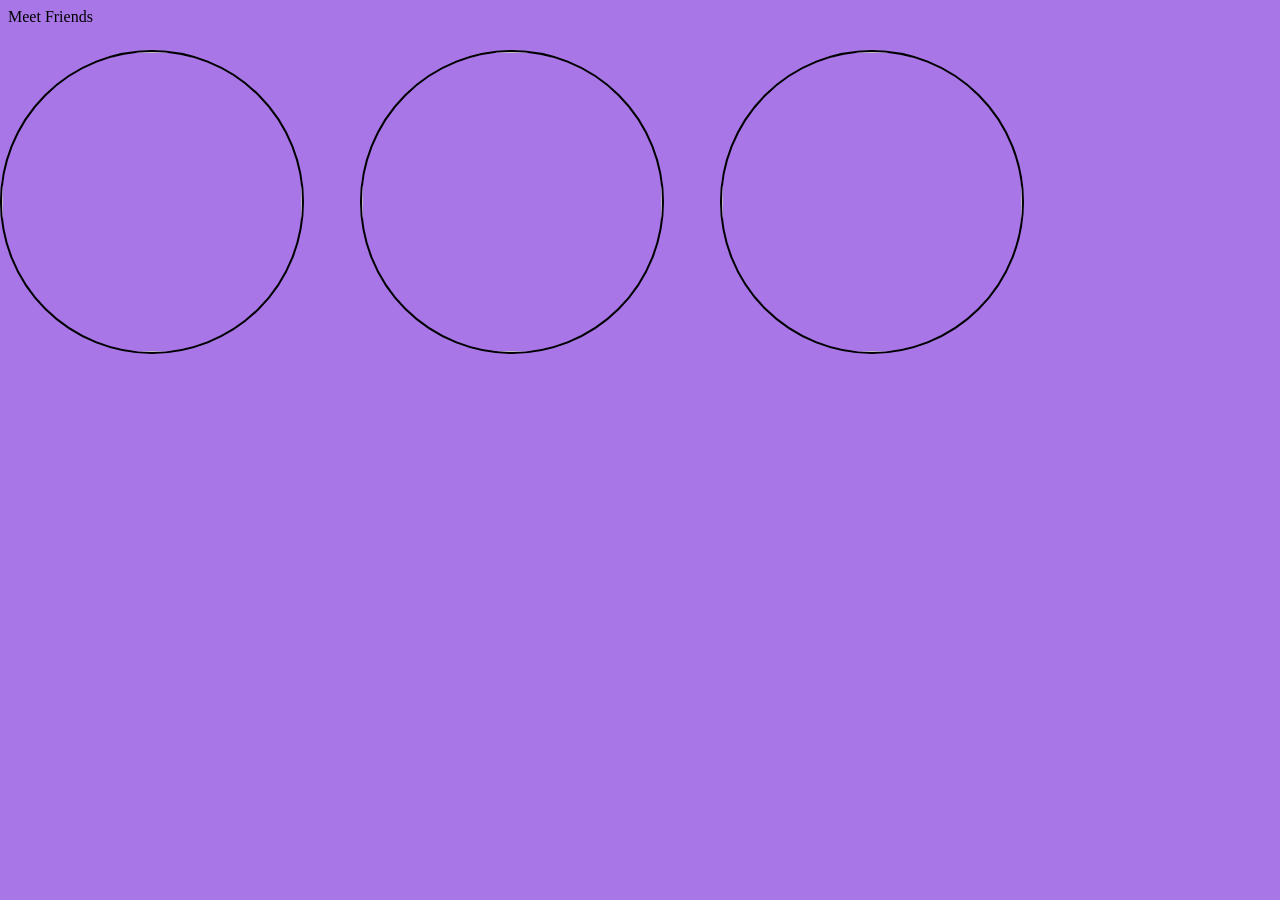
==== index.html @ 3b2a9c12 "Add files via upload" ====
<!DOCTYPE html>
<html> 
    <head>
        <link rel="stylesheet" type="text/css" href="./estilos.css"/>
    </head>
<body>
    Meet Friends
    <img class="fotomonica" src="../Mi-proyecto/FotoMonica.jpg">
    <img class="fotorachel" src="../Mi-proyecto/FotoRachel.jpg"> 
    <img class="fotophoebe" src="../Mi-proyecto/FotoPhoebe.jpg">
    </body>
</html>
---- estilos.css ----
*{
    background-color: 	#a876e6
}

.fotomonica{
    height: 300px;
    width: 300px;
    border-style: solid;
    border-width: 2px;
    border-color: black;
    position: absolute;
    top: 50px;
    left: 0px;
    border-radius: 50%;
    width: 300px;
    height: 300px;
    objetc-fit: cover;
    border-radius: 50%;
}

.fotorachel{
    height: 300px;
    width: 300px;
    border-style: solid;
    border-width: 2px;
    border-color: black;
    position: absolute;
    top: 50px;
    left: 360px;
    border-radius: 50%;
    width: 300px;
    height: 300px;
    objetc-fit: cover;
    border-radius: 50%;
}

.fotophoebe{
    height: 300px;
    width: 300px;
    border-style: solid;
    border-width: 2px;
    border-color: black;
    position: absolute;
    top: 50px;
    left: 720px;
    border-radius: 50%;
    width: 300px;
    height: 300px;
    objetc-fit: cover;
    border-radius: 50%;
}
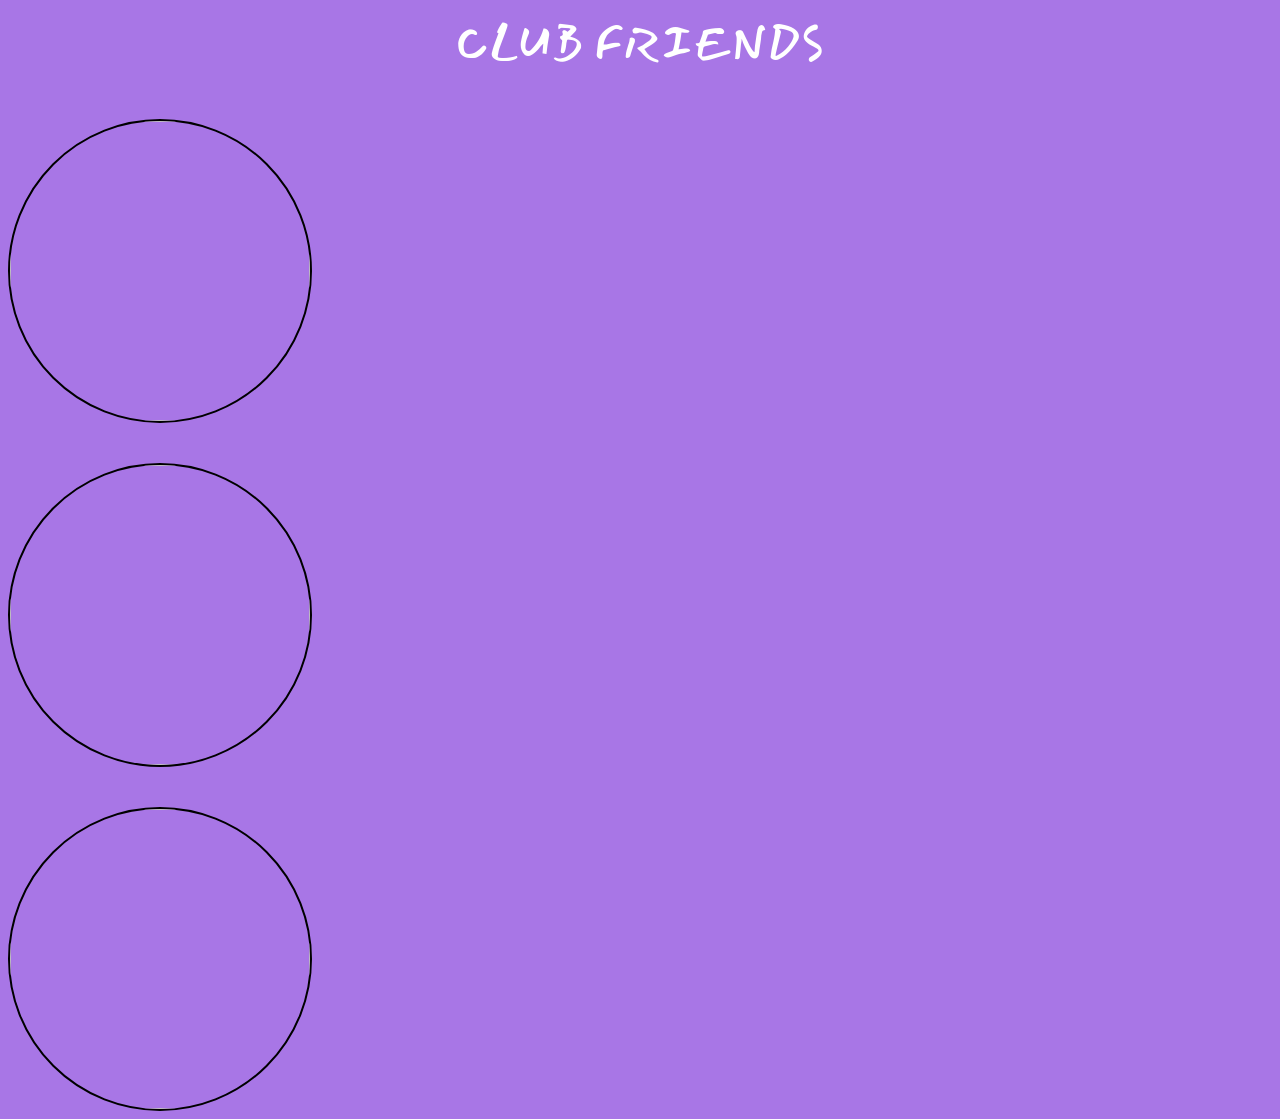
==== commit 9d1cda67: "Add files via upload" ====
--- a/index.html
+++ b/index.html
@@ -4,9 +4,11 @@
         <link rel="stylesheet" type="text/css" href="./estilos.css"/>
     </head>
 <body>
-    Meet Friends
+    CLUB FRIENDS
+    <section class="seccion1"> 
     <img class="fotomonica" src="../Mi-proyecto/FotoMonica.jpg">
     <img class="fotorachel" src="../Mi-proyecto/FotoRachel.jpg"> 
     <img class="fotophoebe" src="../Mi-proyecto/FotoPhoebe.jpg">
+    </section>
     </body>
 </html>
--- a/estilos.css
+++ b/estilos.css
@@ -1,51 +1,68 @@
+@import url('https://fonts.googleapis.com/css2?family=Cedarville+Cursive&family=Cherry+Cream+Soda&family=Mansalva&display=swap');
+
 *{
-    background-color: 	#a876e6
+    background-color: 	#a876e6;
+    text-align: center;
+    font-size: 45px;
+    font-family: "Mansalva", sans-serif;
+    color: #FFFFFF;
+}
+
+.seccion1{
+    display: flex;
+    flex-direction: column;
+    align-items: flex-start;
+    justify-content: space-around;
+    flex-wrap: wrap;
 }
 
 .fotomonica{
     height: 300px;
     width: 300px;
+    margin-top: 40px;
     border-style: solid;
     border-width: 2px;
     border-color: black;
-    position: absolute;
-    top: 50px;
+    position: static;
+    top: 0px;
     left: 0px;
     border-radius: 50%;
     width: 300px;
     height: 300px;
-    objetc-fit: cover;
+    object-fit: cover;
     border-radius: 50%;
 }
 
 .fotorachel{
     height: 300px;
     width: 300px;
+    margin-top: 40px;
     border-style: solid;
     border-width: 2px;
     border-color: black;
-    position: absolute;
-    top: 50px;
+    position: static;
+    top: 70px;
     left: 360px;
     border-radius: 50%;
     width: 300px;
     height: 300px;
-    objetc-fit: cover;
+    object-fit: cover;
     border-radius: 50%;
 }
 
 .fotophoebe{
     height: 300px;
     width: 300px;
+    margin-top: 40px;
     border-style: solid;
     border-width: 2px;
     border-color: black;
-    position: absolute;
-    top: 50px;
+    position: static;
+    top: 70px;
     left: 720px;
     border-radius: 50%;
     width: 300px;
     height: 300px;
-    objetc-fit: cover;
+    object-fit: cover;
     border-radius: 50%;
 }
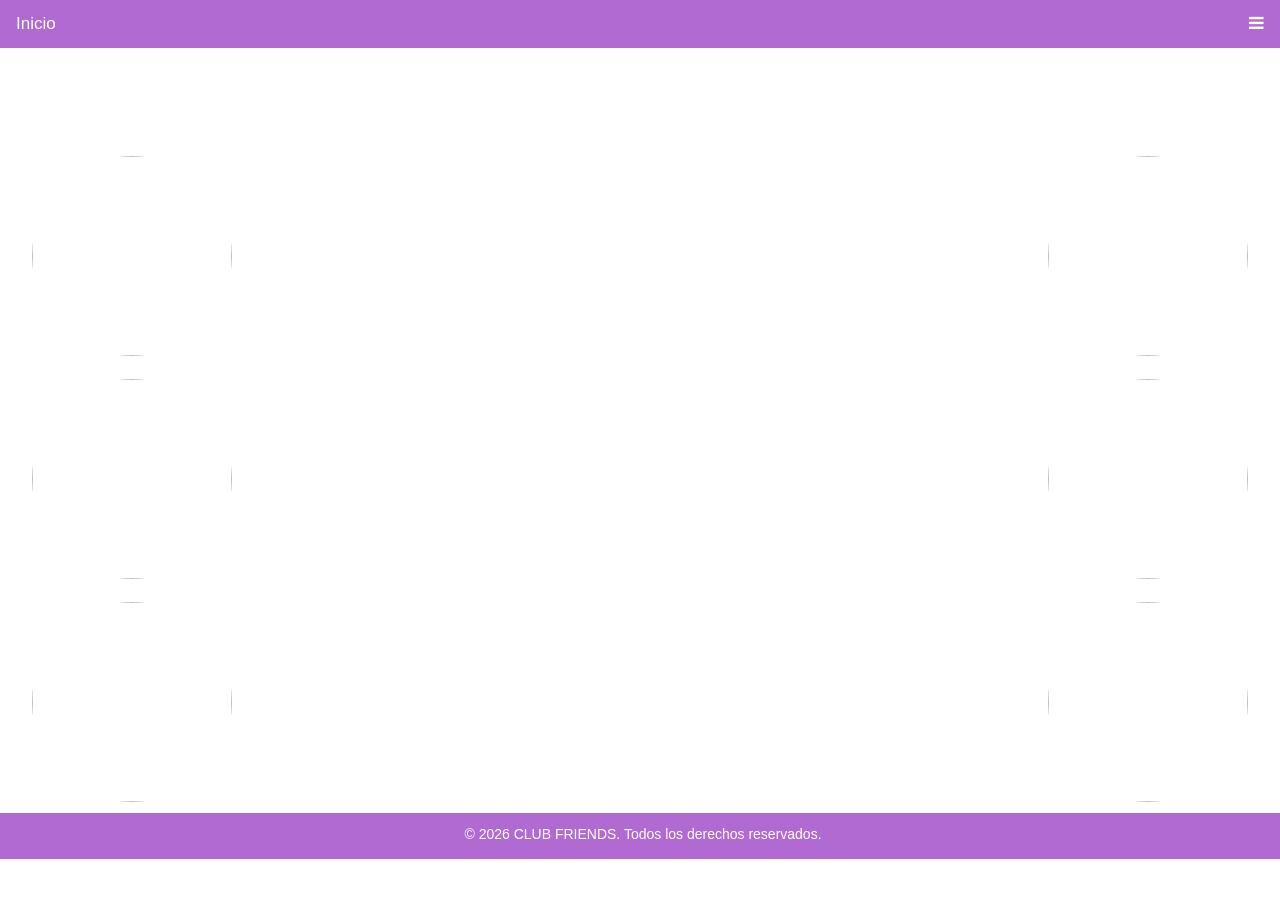
==== commit b049b60f: "Add files via upload" ====
--- a/index.html
+++ b/index.html
@@ -1,14 +1,144 @@
 <!DOCTYPE html>
 <html> 
-    <head>
-        <link rel="stylesheet" type="text/css" href="./estilos.css"/>
-    </head>
+<head>
+    <link rel="stylesheet" type="text/css" href="./estilos.css"/>
+    <link rel="stylesheet" type="text/javascript" href="./javascript.js"/>
+    <title>CLUB FRIENDS</title>
+    <link rel="preconnect" href="https://fonts.googleapis.com">
+    <link rel="preconnect" href="https://fonts.gstatic.com" crossorigin>
+    <link href="https://fonts.googleapis.com/css2?family=Cedarville+Cursive&family=Cherry+Cream+Soda&family=Mansalva&family=Montserrat:ital,wght@0,100..900;1,100..900&family=Open+Sans:ital,wght@0,300..800;1,300..800&family=Rubik:ital,wght@0,300..900;1,300..900&family=Tuffy:ital,wght@0,400;0,700;1,400;1,700&display=swap" rel="stylesheet">
+    <!-- Load an icon library to show a hamburger menu (bars) on small screens -->
+<link rel="stylesheet" href="https://cdnjs.cloudflare.com/ajax/libs/font-awesome/4.7.0/css/font-awesome.min.css">
 <body>
-    CLUB FRIENDS
+
+<script type= "text/javascript">
+function myFunction() {
+  var x = document.getElementById("myLinks");
+  if (x.style.display === "block") {
+    x.style.display = "none";
+  } else {
+    x.style.display = "block";
+  }
+}
+</script>
+
+<header>
+        <div class="topnav">
+        <a href="index.html" class="active">Inicio</a>
+        <div id="myLinks">
+            <a href="./secciones/monica.html">
+            <svg version="1.1" id="_x32_" xmlns="http://www.w3.org/2000/svg" xmlns:xlink="http://www.w3.org/1999/xlink" width="18px" height="18px" viewBox="0 0 512 512" xml:space="preserve" fill="#000000"><g id="SVGRepo_bgCarrier" stroke-width="0"></g><g id="SVGRepo_tracerCarrier" stroke-linecap="round" stroke-linejoin="round"></g><g id="SVGRepo_iconCarrier"> <style type="text/css">  .st0{fill:#ffffff;}  </style> <g> <rect x="119.25" y="409.422" class="st0" width="273.5" height="50.047"></rect> <path class="st0" d="M403.594,99.234c-8.313,0-16.375,0.953-24.141,2.734c8.891,13.297,15.703,28.109,19.938,43.969h-17.328 C365.641,91.875,315.422,52.531,256,52.531s-109.641,39.344-126.063,93.406h-17.328c4.234-15.859,11.047-30.672,19.938-43.969 c-7.766-1.781-15.828-2.734-24.141-2.734C48.531,99.234,0,147.766,0,207.625C0,267.5,48.531,316.047,108.406,316.047 c3.656,0,7.266-0.188,10.844-0.547v73.922h273.5V315.5c3.578,0.359,7.188,0.547,10.844,0.547 C463.469,316.047,512,267.5,512,207.625C512,147.766,463.469,99.234,403.594,99.234z M213.469,362.734h-16.672v-90.063h16.672 V362.734z M315.203,362.734h-16.672v-90.063h16.672V362.734z"></path> </g> </g></svg>
+            El recetario de Monica
+            </a>
+            <a href="./secciones/rachel.html">
+            <svg width="18px" height="18px" viewBox="0 0 24 24" fill="none" xmlns="http://www.w3.org/2000/svg"><g id="SVGRepo_bgCarrier" stroke-width="0"></g><g id="SVGRepo_tracerCarrier" stroke-linecap="round" stroke-linejoin="round"></g><g id="SVGRepo_iconCarrier"> <path d="M9.53589 6.90909C9.53589 5.85473 10.4868 5 11.6599 5C12.8329 5 13.7839 5.85473 13.7839 6.90909C13.7839 7.40532 13.6046 7.85733 13.2925 8.19682C12.6948 8.84706 11.8015 9.50197 11.8015 10.3455V10.6299M11.8015 10.6299C12.533 10.6214 13.2674 10.8246 13.8845 11.2406L21.317 16.2509C22.6234 17.1315 21.9305 19 20.2975 19H3.70254C2.08721 19 1.38322 17.1648 2.65531 16.27L9.751 11.2787C10.3534 10.855 11.076 10.6383 11.8015 10.6299Z" stroke="#ffffff" stroke-width="1.5" stroke-linecap="round"></path> </g></svg>
+            El armario de Rachel
+            </a>
+            <a href="./secciones/phoebe.html">
+                <svg fill="#ffffff" width="18px" height="18px" viewBox="0 0 50 50" version="1.2" baseProfile="tiny" xmlns="http://www.w3.org/2000/svg" overflow="inherit"><g id="SVGRepo_bgCarrier" stroke-width="0"></g><g id="SVGRepo_tracerCarrier" stroke-linecap="round" stroke-linejoin="round"></g><g id="SVGRepo_iconCarrier"><path d="M47.231 41h-16.231v4h16.397c1.348 0 1.603-1.175 1.603-1.175v-.97s-.012-1.855-1.769-1.855zm-2.245-.79c2.214 0 4.014-1.802 4.014-4.022 0-2.227-1.8-4.023-4.014-4.023-2.211 0-4.006 1.797-4.006 4.023 0 2.219 1.795 4.022 4.006 4.022zm-8.454-.21c2.106 0 3.8-1.484 3.8-3.587-.001-2.099-1.701-3.2-3.791-3.216l-5.541.702v6.101h5.532zm-18.009-26.067c2.459 0 4.448-2 4.448-4.467 0-2.467-1.989-4.466-4.448-4.466-2.457 0-4.449 1.999-4.449 4.466s1.992 4.467 4.449 4.467zm-4.542 14.456l-.04-.058-2.016-4.694-.003 9.363h6.025l1.316-1.4-3.569-1.374c-.846-.318-1.447-1.038-1.713-1.837zm1.277-.421c.195.438.556.793 1.01.956l6.877 2.549c.88.389 1.908-.015 2.294-.898.386-.889-.015-1.924-.896-2.311l-6.345-2.396-1.96-4.701 1.278-.476 1.661 4.028 4.823 1.788v-4.922l2.56 1.523 1.276 6.428c.313.918 1.304 1.401 2.218 1.084.905-.314 1.386-1.315 1.075-2.229l-1.43-6.191c-.094-.347-.293-.65-.562-.877-.733-.812-4.44-4.957-4.704-5.234-.387-.388-1.272-1.089-2.944-1.089h-6c-3.41 0-4.066 3.48-3.369 5.25l3.138 7.718zm14.742 6.032h-27.033c-.984 0-1.967.555-1.967 1.776v9.224h29v-11z"></path></g></svg>
+                El SPA de Phoebe
+            </a>
+            <a href="./secciones/chandler.html">
+            <svg height="18px" width="18px" version="1.1" id="_x32_" xmlns="http://www.w3.org/2000/svg" xmlns:xlink="http://www.w3.org/1999/xlink" viewBox="0 0 512 512" xml:space="preserve" fill="#000000"><g id="SVGRepo_bgCarrier" stroke-width="0"></g><g id="SVGRepo_tracerCarrier" stroke-linecap="round" stroke-linejoin="round"></g><g id="SVGRepo_iconCarrier"> <style type="text/css"> .st0{fill:#FFFFFF;} </style> <g> <path class="st0" d="M316.017,97.807h58.533V71.132c0-32.067-21.222-59.158-50.38-68.032v35.427 c0,7.363-5.974,13.337-13.337,13.337s-13.337-5.974-13.337-13.337V0h-28.168v38.527c0,7.363-5.974,13.337-13.337,13.337 s-13.337-5.974-13.337-13.337V0h-28.151v38.527c0,7.363-5.974,13.337-13.337,13.337c-7.363,0-13.337-5.974-13.337-13.337V3.1 c-29.158,8.875-50.379,35.965-50.379,68.032v26.675h58.533c7.363,0,13.337,5.965,13.337,13.337c0,7.363-5.974,13.337-13.337,13.337 h-58.533v27.169h58.533c7.363,0,13.337,5.974,13.337,13.337c0,7.364-5.974,13.338-13.337,13.338h-58.533v27.17h58.533 c7.363,0,13.337,5.965,13.337,13.337c0,7.363-5.974,13.337-13.337,13.337h-58.533v27.17h58.533c7.363,0,13.337,5.973,13.337,13.337 c0,7.363-5.974,13.337-13.337,13.337h-58.533v22.229c0,39.282,31.849,71.132,71.132,71.132h5.687 c-1.658,4.654-2.726,9.586-2.726,14.814c0.009,16.411,8.996,30.581,22.229,38.292V512h44.458v-79.52 c13.233-7.711,22.22-21.881,22.229-38.292c0-5.228-1.068-10.16-2.726-14.814h5.687c39.283,0,71.132-31.85,71.132-71.132v-22.229 h-58.533c-7.363,0-13.337-5.974-13.337-13.337c0-7.364,5.974-13.337,13.337-13.337h58.533v-27.17h-58.533 c-7.363,0-13.337-5.974-13.337-13.337c0-7.372,5.974-13.337,13.337-13.337h58.533v-27.17h-58.533 c-7.363,0-13.337-5.974-13.337-13.338c0-7.363,5.974-13.337,13.337-13.337h58.533v-27.169h-58.533 c-7.363,0-13.337-5.974-13.337-13.337C302.68,103.772,308.655,97.807,316.017,97.807z M256,411.97 c-9.83-0.018-17.766-7.953-17.783-17.783c0.009-6.2,3.178-11.636,7.971-14.814h19.624c4.793,3.178,7.962,8.613,7.971,14.814 C273.765,404.017,265.829,411.953,256,411.97z"></path> </g> </g></svg>
+                Los chistes de Chandler
+            </a>
+            <a href="./secciones/ross.html">
+            <svg version="1.1" id="_x32_" xmlns="http://www.w3.org/2000/svg" xmlns:xlink="http://www.w3.org/1999/xlink" width="18px" height="18px" viewBox="0 0 512 512" xml:space="preserve" fill="#000000"><g id="SVGRepo_bgCarrier" stroke-width="0"></g><g id="SVGRepo_tracerCarrier" stroke-linecap="round" stroke-linejoin="round"></g><g id="SVGRepo_iconCarrier"> <style type="text/css">  .st0{fill:#FFFFFF;}  </style> <g> <path class="st0" d="M489.86,269.259L291.814,5.181c-3.828-5.078-10.766-6.656-16.391-3.688L45.798,122.431l213.813,285.063 l225.921-119.016c3.359-1.766,5.781-4.906,6.594-8.609C492.97,276.166,492.142,272.291,489.86,269.259z"></path> <polygon class="st0" points="481.767,313.228 257.908,430.587 261.298,437.071 485.157,319.697 "></polygon> <polygon class="st0" points="254.908,469.806 486.048,348.603 482.657,342.119 251.501,463.337 "></polygon> <path class="st0" d="M486.173,364.541L239.205,493.962c-7.5,1.906-5.781-3.953-5.797-13.125 c0.703-24.656,6.719-46.203,13.406-53.25L33.017,142.525c-9.547,11.453-17.766,47.094-10.969,85.891l211.141,281.515 c1.531,2.031,4.328,2.656,6.563,1.469l247.875-131.312c2.203-1.172,3.719-3.328,4.078-5.797c0.328-2.469-0.516-4.953-2.328-6.688 L486.173,364.541z"></path> </g> </g></svg>
+                La biblioteca de Ross
+            </a>
+            <a href="./secciones/joey.html">
+            <svg version="1.1" id="_x32_" xmlns="http://www.w3.org/2000/svg" xmlns:xlink="http://www.w3.org/1999/xlink" width="18px" height="18px" viewBox="0 0 512 512" xml:space="preserve" fill="#000000"><g id="SVGRepo_bgCarrier" stroke-width="0"></g><g id="SVGRepo_tracerCarrier" stroke-linecap="round" stroke-linejoin="round"></g><g id="SVGRepo_iconCarrier"> <style type="text/css">  .st0{fill:#FFFFFF;}  </style> <g> <path class="st0" d="M485.234,116.625H261.906l69.719-69.719c1.75-1.75,1.75-4.563,0-6.313l-17.422-17.438 c-1.734-1.75-4.563-1.75-6.297,0l-89.688,89.688l-89.656-89.688c-1.75-1.75-4.563-1.75-6.313,0l-17.438,17.438 c-1.75,1.75-1.75,4.563,0,6.313l69.75,69.719H26.766c-14.781,0-26.766,12-26.766,26.781v319.969 c0,14.781,11.984,26.781,26.766,26.781h458.469c14.781,0,26.766-12,26.766-26.781V143.406 C512,128.625,500.016,116.625,485.234,116.625z M383.594,421.188c0,8.531-6.906,15.438-15.422,15.438H66.844 c-8.531,0-15.438-6.906-15.438-15.438V191.875c0-8.531,6.906-15.438,15.438-15.438h301.328c8.516,0,15.422,6.906,15.422,15.438 V421.188z M473.188,333.813h-45.125v-45.125h45.125V333.813z M449.047,234.156c-13.906,0-25.172-11.281-25.172-25.188 s11.266-25.188,25.172-25.188s25.172,11.281,25.172,25.188S462.953,234.156,449.047,234.156z"></path> </g> </g></svg>
+                La TV de Joey
+            </a>
+        </div>
+        <a href="javascript:void(0);" class="icon" onclick="myFunction()">
+            <i class="fa fa-bars"></i>
+        </a>
+    </div>
+    </header>
+
+    <main>
+    <h1>CLUB FRIENDS</h1>
     <section class="seccion1"> 
-    <img class="fotomonica" src="../Mi-proyecto/FotoMonica.jpg">
-    <img class="fotorachel" src="../Mi-proyecto/FotoRachel.jpg"> 
-    <img class="fotophoebe" src="../Mi-proyecto/FotoPhoebe.jpg">
+    <a href="./secciones/monica.html">    
+    <img class="fotomonica" src="./imgs/FotoMonica.jpg" >
+    </a>
+    <a href="./secciones/chandler.html">
+    <img class="fotochandler" src="./imgs/FotoChandler.jpg">
+    </a>
     </section>
-    </body>
+
+    <section class="seccion2">
+    <a href="./secciones/rachel.html">
+    <img class="fotorachel" src="./imgs/FotoRachel.jpg">
+    </a>
+    <a href="./secciones/ross.html">
+    <img class="fotoross" src="./imgs/FotoRoss.jpg">
+    </a>
+    </section>
+
+    <section class="seccion3"> 
+    <a href="./secciones/phoebe.html">
+    <img class="fotophoebe" src="./imgs/FotoPhoebe.jpg">
+    </a>
+    <a href="./secciones/joey.html">    
+    <img class="fotojoey" src="./imgs/FotoJoey.jpg">
+    </a>
+    </section>
+    </main>
+
+    <footer>
+        <p class="copyright">© 2026 CLUB FRIENDS. Todos los derechos reservados.</p>
+    </footer>
+</body>
+
+<!--}
+<body>
+<h2 id="nombre"> </h2>
+<p id="bio"> </p>
+<p id="ciudad"> </p>
+
+<script type= "text/javascript">
+
+var perfil = {
+nombre: "Sol",
+bio: "Soy Sol",
+ciudad: "La Plata"
+};
+
+var ubicacionNombre = document.getElementById("nombre");
+ubicacionNombre.style.color= "green";
+ubicacionNombre.style.fontWeight = "bold";
+document.getElementById("nombre").innerHTML = perfil.nombre;
+
+var ubicacionBio = document.getElementById("bio");
+ubicacionBio.style.color = "blue";
+document.getElementById("bio").innerHTML = perfil.bio;
+
+var ubicacionCiudad = document.getElementById("ciudad");
+ubicacionCiudad.style.color = "red";
+document.getElementById("ciudad").innerHTML = perfil.ciudad;
+
+</script>
+</body>
+ 
+
+<script type= "text/javascript">
+
+function buscarCancion (playlist,nombreCancion) {
+for (vueltas  = 0; vueltas < playlist.length;vueltas++){
+    if (playlist [vueltas] == nombreCancion){
+       console.log ("La canción está en la playlist");
+       return
+    }
+}
+    console.log ("La canción NO está en la playlist");
+}
+var canciones = ["Jangadero", "Bajo de la piel", "Ama de mi sol",  "Niño", "Gil"];
+buscarCancion (canciones, "Ama de mi sol");
+
+var perfiles = [{nombre: "Sol", apellido: "Soares"}, {nombre: "Juan", apellido: "Perez"}, {nombre: "Ana", apellido: "Gomez"}];
+
+</script>
+
 </html>
--- a/estilos.css
+++ b/estilos.css
@@ -1,68 +1,245 @@
-@import url('https://fonts.googleapis.com/css2?family=Cedarville+Cursive&family=Cherry+Cream+Soda&family=Mansalva&display=swap');
-
 *{
-    background-color: 	#a876e6;
+    font-family: Arial, Helvetica, sans-serif;
     text-align: center;
     font-size: 45px;
-    font-family: "Mansalva", sans-serif;
     color: #FFFFFF;
+}
+
+body{   
+background-image: url('./imgs/FotoFondo.jpg');
+margin: 0;
+}
+
+header {
+    background-color: #b26ad3;
+    position: sticky;
+    top: 0;
+}
+
+/* Style the navigation menu */
+.topnav {
+  overflow: clip;
+  background-color: #b26ad3;
+  position: sticky;
+  top: 0;
+}
+
+/* Hide the links inside the navigation menu (except for logo/home) */
+.topnav #myLinks {
+  display: none;
+}
+
+/* Style navigation menu links */
+.topnav a {
+  color: white;
+  padding: 14px 16px;
+  text-decoration: none;
+  font-size: 17px;
+  display: block;
+  text-align: left;
+}
+
+/* Style the hamburger menu */
+.topnav a.icon {
+  background: #b26ad3;
+  display: block;
+  position: absolute;
+  right: 0;
+  top: 0;
+}
+
+/* Add a grey background color on mouse-over */
+.topnav a:hover {
+  background-color: #ddd;
+  color: black;
+}
+
+/* Style the active link (or home/logo) */
+.active {
+  background-color: #b26ad3;
+  color: white;
+}
+
+.tuffy-bold {
+  font-family: "Tuffy", sans-serif;
+  font-weight: 400;
+  font-style: normal;
+}
+
+h1{
+    font-size: 75px;
+    font-family: "Tuffy bold", sans-serif;
+    color: #FFFFFF;
+    margin-top: 10px;
+    margin-bottom: 0px;
+    width: 100%;
 }
 
 .seccion1{
     display: flex;
-    flex-direction: column;
-    align-items: flex-start;
-    justify-content: space-around;
+    justify-content: space-between;
     flex-wrap: wrap;
+    margin-left: 30px;
+    margin-right: 30px;
+}
+
+.seccion2{
+    display: flex;
+    justify-content: space-between;
+    flex-wrap: wrap;
+    margin-left: 30px;
+    margin-right: 30px;
+}
+
+.seccion3{
+    display: flex;
+    align-items: center;
+    justify-content: space-between;
+    flex-wrap: wrap;
+    margin-left: 30px;
+    margin-right: 30px;
 }
 
 .fotomonica{
-    height: 300px;
-    width: 300px;
-    margin-top: 40px;
-    border-style: solid;
-    border-width: 2px;
-    border-color: black;
+    height: 200px;
+    width: 200px;
+    margin-top: 10px;
+    border-style: solid;
+    border-width: 2px;
+    border-color: #FFFFFF;
     position: static;
     top: 0px;
     left: 0px;
     border-radius: 50%;
-    width: 300px;
-    height: 300px;
-    object-fit: cover;
-    border-radius: 50%;
-}
+    width: 200px;
+    height: 200px;
+    object-fit: cover;
+    border-radius: 50%;
+}
+.fotomonica:hover{
+    transform: scale(1.1);
+    transition: transform 0.3s ease;
+}
+
 
 .fotorachel{
-    height: 300px;
-    width: 300px;
-    margin-top: 40px;
-    border-style: solid;
-    border-width: 2px;
-    border-color: black;
-    position: static;
-    top: 70px;
+    height: 200px;
+    width: 200px;
+    margin-top: 10px;
+    border-style: solid;
+    border-width: 2px;
+    border-color: #FFFFFF;
+    position: static;
+    top: 30px;
     left: 360px;
     border-radius: 50%;
-    width: 300px;
-    height: 300px;
-    object-fit: cover;
-    border-radius: 50%;
+    width: 200px;
+    height: 200px;
+    object-fit: cover;
+    border-radius: 50%;
+}
+.fotorachel:hover{
+    transform: scale(1.1);
+    transition: transform 0.3s ease;
 }
 
 .fotophoebe{
-    height: 300px;
-    width: 300px;
-    margin-top: 40px;
-    border-style: solid;
-    border-width: 2px;
-    border-color: black;
+    height: 200px;
+    width: 200px;
+    margin-top: 10px;
+    border-style: solid;
+    border-width: 2px;
+    border-color: #FFFFFF;
     position: static;
     top: 70px;
     left: 720px;
     border-radius: 50%;
-    width: 300px;
-    height: 300px;
-    object-fit: cover;
-    border-radius: 50%;
+    width: 200px;
+    height: 200px;
+    object-fit: cover;
+    border-radius: 50%;
+}
+.fotophoebe:hover{
+    transform: scale(1.1);
+    transition: transform 0.3s ease;
+}
+
+.fotochandler{
+    height: 200px;
+    width: 200px;
+    margin-top: 10px;
+    border-style: solid;
+    border-width: 2px;
+    border-color: #FFFFFF;
+    position: static;
+    top: 0px;
+    left: 1080px;
+    border-radius: 50%;
+    width: 200px;
+    height: 200px;
+    object-fit: cover;
+    border-radius: 50%;
+}
+.fotochandler:hover{
+    transform: scale(1.1);
+    transition: transform 0.3s ease;
+}
+
+.fotoross{
+    height: 200px;
+    width: 200px;
+    margin-top: 10px;
+    border-style: solid;
+    border-width: 2px;
+    border-color: #FFFFFF;
+    position: static;
+    top: 150px;
+    left: 1440px;
+    border-radius: 50%;
+    width: 200px;
+    height: 200px;
+    object-fit: cover;
+    border-radius: 50%;
+}
+.fotoross:hover{
+    transform: scale(1.1);
+    transition: transform 0.3s ease;
+}
+
+.fotojoey{
+    height: 200px;
+    width: 200px;
+    margin-top: 10px;
+    border-style: solid;
+    border-width: 2px;
+    border-color: #FFFFFF;
+    position: static;
+    top: 190px;
+    left: 1800px;
+    border-radius: 50%;
+    width: 200px;
+    height: 200px;
+    object-fit: cover;
+    border-radius: 50%;
+}
+.fotojoey:hover{
+    transform: scale(1.1);
+    transition: transform 0.3s ease;
+}
+
+footer {
+    background-color: #b26ad3;
+    color: white;
+    text-align: center;
+    padding: 3px;
+    position: relative;
+    bottom: 0;
+    width: 100%;
+}
+
+.copyright {
+    font-size: 14px;
+    color: white;
+    text-align: center;
+    margin-top: 10px;
 }
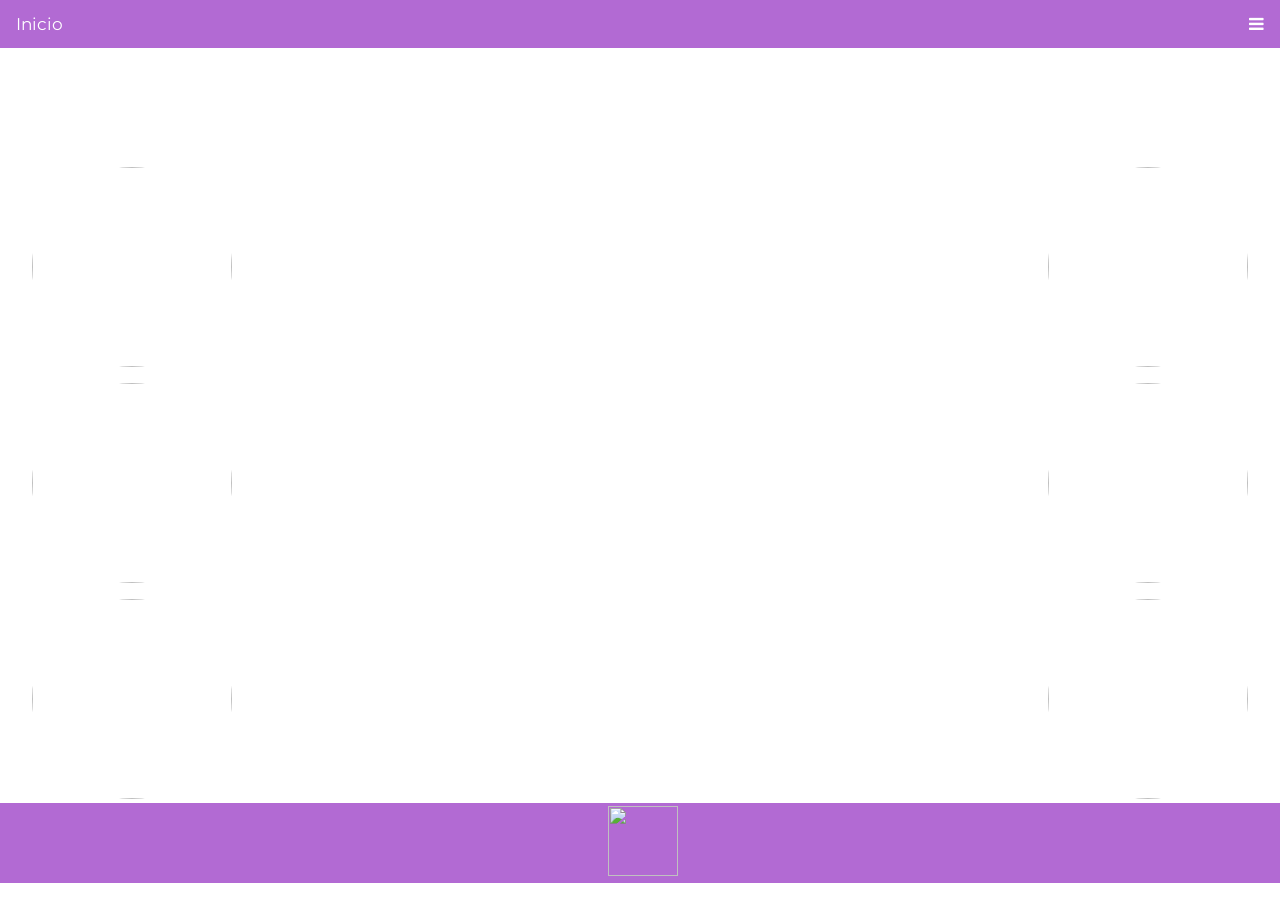
==== commit d1525202: "Add files via upload" ====
--- a/index.html
+++ b/index.html
@@ -4,50 +4,43 @@
     <link rel="stylesheet" type="text/css" href="./estilos.css"/>
     <link rel="stylesheet" type="text/javascript" href="./javascript.js"/>
     <title>CLUB FRIENDS</title>
+    <link rel="stylesheet" href="https://cdnjs.cloudflare.com/ajax/libs/font-awesome/4.7.0/css/font-awesome.min.css">
     <link rel="preconnect" href="https://fonts.googleapis.com">
     <link rel="preconnect" href="https://fonts.gstatic.com" crossorigin>
-    <link href="https://fonts.googleapis.com/css2?family=Cedarville+Cursive&family=Cherry+Cream+Soda&family=Mansalva&family=Montserrat:ital,wght@0,100..900;1,100..900&family=Open+Sans:ital,wght@0,300..800;1,300..800&family=Rubik:ital,wght@0,300..900;1,300..900&family=Tuffy:ital,wght@0,400;0,700;1,400;1,700&display=swap" rel="stylesheet">
-    <!-- Load an icon library to show a hamburger menu (bars) on small screens -->
-<link rel="stylesheet" href="https://cdnjs.cloudflare.com/ajax/libs/font-awesome/4.7.0/css/font-awesome.min.css">
+    <link href="https://fonts.googleapis.com/css2?family=Montserrat:ital,wght@0,100..900;1,100..900&display=swap" rel="stylesheet">
+    <script src= "javascript.js">
+</script>
+</head>
 <body>
 
-<script type= "text/javascript">
-function myFunction() {
-  var x = document.getElementById("myLinks");
-  if (x.style.display === "block") {
-    x.style.display = "none";
-  } else {
-    x.style.display = "block";
-  }
-}
-</script>
+
 
 <header>
         <div class="topnav">
         <a href="index.html" class="active">Inicio</a>
         <div id="myLinks">
             <a href="./secciones/monica.html">
-            <svg version="1.1" id="_x32_" xmlns="http://www.w3.org/2000/svg" xmlns:xlink="http://www.w3.org/1999/xlink" width="18px" height="18px" viewBox="0 0 512 512" xml:space="preserve" fill="#000000"><g id="SVGRepo_bgCarrier" stroke-width="0"></g><g id="SVGRepo_tracerCarrier" stroke-linecap="round" stroke-linejoin="round"></g><g id="SVGRepo_iconCarrier"> <style type="text/css">  .st0{fill:#ffffff;}  </style> <g> <rect x="119.25" y="409.422" class="st0" width="273.5" height="50.047"></rect> <path class="st0" d="M403.594,99.234c-8.313,0-16.375,0.953-24.141,2.734c8.891,13.297,15.703,28.109,19.938,43.969h-17.328 C365.641,91.875,315.422,52.531,256,52.531s-109.641,39.344-126.063,93.406h-17.328c4.234-15.859,11.047-30.672,19.938-43.969 c-7.766-1.781-15.828-2.734-24.141-2.734C48.531,99.234,0,147.766,0,207.625C0,267.5,48.531,316.047,108.406,316.047 c3.656,0,7.266-0.188,10.844-0.547v73.922h273.5V315.5c3.578,0.359,7.188,0.547,10.844,0.547 C463.469,316.047,512,267.5,512,207.625C512,147.766,463.469,99.234,403.594,99.234z M213.469,362.734h-16.672v-90.063h16.672 V362.734z M315.203,362.734h-16.672v-90.063h16.672V362.734z"></path> </g> </g></svg>
+            <svg version="1.1" id="_x32_" xmlns="http://www.w3.org/2000/svg" xmlns:xlink="http://www.w3.org/1999/xlink" width="20px" height="20px" viewBox="0 0 512 512" xml:space="preserve" fill="#000000"><g id="SVGRepo_bgCarrier" stroke-width="0"></g><g id="SVGRepo_tracerCarrier" stroke-linecap="round" stroke-linejoin="round"></g><g id="SVGRepo_iconCarrier"> <style type="text/css">  .st0{fill:#ffffff;}  </style> <g> <rect x="119.25" y="409.422" class="st0" width="273.5" height="50.047"></rect> <path class="st0" d="M403.594,99.234c-8.313,0-16.375,0.953-24.141,2.734c8.891,13.297,15.703,28.109,19.938,43.969h-17.328 C365.641,91.875,315.422,52.531,256,52.531s-109.641,39.344-126.063,93.406h-17.328c4.234-15.859,11.047-30.672,19.938-43.969 c-7.766-1.781-15.828-2.734-24.141-2.734C48.531,99.234,0,147.766,0,207.625C0,267.5,48.531,316.047,108.406,316.047 c3.656,0,7.266-0.188,10.844-0.547v73.922h273.5V315.5c3.578,0.359,7.188,0.547,10.844,0.547 C463.469,316.047,512,267.5,512,207.625C512,147.766,463.469,99.234,403.594,99.234z M213.469,362.734h-16.672v-90.063h16.672 V362.734z M315.203,362.734h-16.672v-90.063h16.672V362.734z"></path> </g> </g></svg>
             El recetario de Monica
             </a>
             <a href="./secciones/rachel.html">
-            <svg width="18px" height="18px" viewBox="0 0 24 24" fill="none" xmlns="http://www.w3.org/2000/svg"><g id="SVGRepo_bgCarrier" stroke-width="0"></g><g id="SVGRepo_tracerCarrier" stroke-linecap="round" stroke-linejoin="round"></g><g id="SVGRepo_iconCarrier"> <path d="M9.53589 6.90909C9.53589 5.85473 10.4868 5 11.6599 5C12.8329 5 13.7839 5.85473 13.7839 6.90909C13.7839 7.40532 13.6046 7.85733 13.2925 8.19682C12.6948 8.84706 11.8015 9.50197 11.8015 10.3455V10.6299M11.8015 10.6299C12.533 10.6214 13.2674 10.8246 13.8845 11.2406L21.317 16.2509C22.6234 17.1315 21.9305 19 20.2975 19H3.70254C2.08721 19 1.38322 17.1648 2.65531 16.27L9.751 11.2787C10.3534 10.855 11.076 10.6383 11.8015 10.6299Z" stroke="#ffffff" stroke-width="1.5" stroke-linecap="round"></path> </g></svg>
+            <svg width="20px" height="20px" viewBox="0 0 24 24" fill="none" xmlns="http://www.w3.org/2000/svg"><g id="SVGRepo_bgCarrier" stroke-width="0"></g><g id="SVGRepo_tracerCarrier" stroke-linecap="round" stroke-linejoin="round"></g><g id="SVGRepo_iconCarrier"> <path d="M9.53589 6.90909C9.53589 5.85473 10.4868 5 11.6599 5C12.8329 5 13.7839 5.85473 13.7839 6.90909C13.7839 7.40532 13.6046 7.85733 13.2925 8.19682C12.6948 8.84706 11.8015 9.50197 11.8015 10.3455V10.6299M11.8015 10.6299C12.533 10.6214 13.2674 10.8246 13.8845 11.2406L21.317 16.2509C22.6234 17.1315 21.9305 19 20.2975 19H3.70254C2.08721 19 1.38322 17.1648 2.65531 16.27L9.751 11.2787C10.3534 10.855 11.076 10.6383 11.8015 10.6299Z" stroke="#ffffff" stroke-width="1.5" stroke-linecap="round"></path> </g></svg>
             El armario de Rachel
             </a>
             <a href="./secciones/phoebe.html">
-                <svg fill="#ffffff" width="18px" height="18px" viewBox="0 0 50 50" version="1.2" baseProfile="tiny" xmlns="http://www.w3.org/2000/svg" overflow="inherit"><g id="SVGRepo_bgCarrier" stroke-width="0"></g><g id="SVGRepo_tracerCarrier" stroke-linecap="round" stroke-linejoin="round"></g><g id="SVGRepo_iconCarrier"><path d="M47.231 41h-16.231v4h16.397c1.348 0 1.603-1.175 1.603-1.175v-.97s-.012-1.855-1.769-1.855zm-2.245-.79c2.214 0 4.014-1.802 4.014-4.022 0-2.227-1.8-4.023-4.014-4.023-2.211 0-4.006 1.797-4.006 4.023 0 2.219 1.795 4.022 4.006 4.022zm-8.454-.21c2.106 0 3.8-1.484 3.8-3.587-.001-2.099-1.701-3.2-3.791-3.216l-5.541.702v6.101h5.532zm-18.009-26.067c2.459 0 4.448-2 4.448-4.467 0-2.467-1.989-4.466-4.448-4.466-2.457 0-4.449 1.999-4.449 4.466s1.992 4.467 4.449 4.467zm-4.542 14.456l-.04-.058-2.016-4.694-.003 9.363h6.025l1.316-1.4-3.569-1.374c-.846-.318-1.447-1.038-1.713-1.837zm1.277-.421c.195.438.556.793 1.01.956l6.877 2.549c.88.389 1.908-.015 2.294-.898.386-.889-.015-1.924-.896-2.311l-6.345-2.396-1.96-4.701 1.278-.476 1.661 4.028 4.823 1.788v-4.922l2.56 1.523 1.276 6.428c.313.918 1.304 1.401 2.218 1.084.905-.314 1.386-1.315 1.075-2.229l-1.43-6.191c-.094-.347-.293-.65-.562-.877-.733-.812-4.44-4.957-4.704-5.234-.387-.388-1.272-1.089-2.944-1.089h-6c-3.41 0-4.066 3.48-3.369 5.25l3.138 7.718zm14.742 6.032h-27.033c-.984 0-1.967.555-1.967 1.776v9.224h29v-11z"></path></g></svg>
+                <svg fill="#ffffff" width="20px" height="20px" viewBox="0 0 50 50" version="1.2" baseProfile="tiny" xmlns="http://www.w3.org/2000/svg" overflow="inherit"><g id="SVGRepo_bgCarrier" stroke-width="0"></g><g id="SVGRepo_tracerCarrier" stroke-linecap="round" stroke-linejoin="round"></g><g id="SVGRepo_iconCarrier"><path d="M47.231 41h-16.231v4h16.397c1.348 0 1.603-1.175 1.603-1.175v-.97s-.012-1.855-1.769-1.855zm-2.245-.79c2.214 0 4.014-1.802 4.014-4.022 0-2.227-1.8-4.023-4.014-4.023-2.211 0-4.006 1.797-4.006 4.023 0 2.219 1.795 4.022 4.006 4.022zm-8.454-.21c2.106 0 3.8-1.484 3.8-3.587-.001-2.099-1.701-3.2-3.791-3.216l-5.541.702v6.101h5.532zm-18.009-26.067c2.459 0 4.448-2 4.448-4.467 0-2.467-1.989-4.466-4.448-4.466-2.457 0-4.449 1.999-4.449 4.466s1.992 4.467 4.449 4.467zm-4.542 14.456l-.04-.058-2.016-4.694-.003 9.363h6.025l1.316-1.4-3.569-1.374c-.846-.318-1.447-1.038-1.713-1.837zm1.277-.421c.195.438.556.793 1.01.956l6.877 2.549c.88.389 1.908-.015 2.294-.898.386-.889-.015-1.924-.896-2.311l-6.345-2.396-1.96-4.701 1.278-.476 1.661 4.028 4.823 1.788v-4.922l2.56 1.523 1.276 6.428c.313.918 1.304 1.401 2.218 1.084.905-.314 1.386-1.315 1.075-2.229l-1.43-6.191c-.094-.347-.293-.65-.562-.877-.733-.812-4.44-4.957-4.704-5.234-.387-.388-1.272-1.089-2.944-1.089h-6c-3.41 0-4.066 3.48-3.369 5.25l3.138 7.718zm14.742 6.032h-27.033c-.984 0-1.967.555-1.967 1.776v9.224h29v-11z"></path></g></svg>
                 El SPA de Phoebe
             </a>
             <a href="./secciones/chandler.html">
-            <svg height="18px" width="18px" version="1.1" id="_x32_" xmlns="http://www.w3.org/2000/svg" xmlns:xlink="http://www.w3.org/1999/xlink" viewBox="0 0 512 512" xml:space="preserve" fill="#000000"><g id="SVGRepo_bgCarrier" stroke-width="0"></g><g id="SVGRepo_tracerCarrier" stroke-linecap="round" stroke-linejoin="round"></g><g id="SVGRepo_iconCarrier"> <style type="text/css"> .st0{fill:#FFFFFF;} </style> <g> <path class="st0" d="M316.017,97.807h58.533V71.132c0-32.067-21.222-59.158-50.38-68.032v35.427 c0,7.363-5.974,13.337-13.337,13.337s-13.337-5.974-13.337-13.337V0h-28.168v38.527c0,7.363-5.974,13.337-13.337,13.337 s-13.337-5.974-13.337-13.337V0h-28.151v38.527c0,7.363-5.974,13.337-13.337,13.337c-7.363,0-13.337-5.974-13.337-13.337V3.1 c-29.158,8.875-50.379,35.965-50.379,68.032v26.675h58.533c7.363,0,13.337,5.965,13.337,13.337c0,7.363-5.974,13.337-13.337,13.337 h-58.533v27.169h58.533c7.363,0,13.337,5.974,13.337,13.337c0,7.364-5.974,13.338-13.337,13.338h-58.533v27.17h58.533 c7.363,0,13.337,5.965,13.337,13.337c0,7.363-5.974,13.337-13.337,13.337h-58.533v27.17h58.533c7.363,0,13.337,5.973,13.337,13.337 c0,7.363-5.974,13.337-13.337,13.337h-58.533v22.229c0,39.282,31.849,71.132,71.132,71.132h5.687 c-1.658,4.654-2.726,9.586-2.726,14.814c0.009,16.411,8.996,30.581,22.229,38.292V512h44.458v-79.52 c13.233-7.711,22.22-21.881,22.229-38.292c0-5.228-1.068-10.16-2.726-14.814h5.687c39.283,0,71.132-31.85,71.132-71.132v-22.229 h-58.533c-7.363,0-13.337-5.974-13.337-13.337c0-7.364,5.974-13.337,13.337-13.337h58.533v-27.17h-58.533 c-7.363,0-13.337-5.974-13.337-13.337c0-7.372,5.974-13.337,13.337-13.337h58.533v-27.17h-58.533 c-7.363,0-13.337-5.974-13.337-13.338c0-7.363,5.974-13.337,13.337-13.337h58.533v-27.169h-58.533 c-7.363,0-13.337-5.974-13.337-13.337C302.68,103.772,308.655,97.807,316.017,97.807z M256,411.97 c-9.83-0.018-17.766-7.953-17.783-17.783c0.009-6.2,3.178-11.636,7.971-14.814h19.624c4.793,3.178,7.962,8.613,7.971,14.814 C273.765,404.017,265.829,411.953,256,411.97z"></path> </g> </g></svg>
-                Los chistes de Chandler
+            <svg height="20px" width="20px" version="1.1" id="_x32_" xmlns="http://www.w3.org/2000/svg" xmlns:xlink="http://www.w3.org/1999/xlink" viewBox="0 0 512 512" xml:space="preserve" fill="#000000"><g id="SVGRepo_bgCarrier" stroke-width="0"></g><g id="SVGRepo_tracerCarrier" stroke-linecap="round" stroke-linejoin="round"></g><g id="SVGRepo_iconCarrier"> <style type="text/css"> .st0{fill:#FFFFFF;} </style> <g> <path class="st0" d="M316.017,97.807h58.533V71.132c0-32.067-21.222-59.158-50.38-68.032v35.427 c0,7.363-5.974,13.337-13.337,13.337s-13.337-5.974-13.337-13.337V0h-28.168v38.527c0,7.363-5.974,13.337-13.337,13.337 s-13.337-5.974-13.337-13.337V0h-28.151v38.527c0,7.363-5.974,13.337-13.337,13.337c-7.363,0-13.337-5.974-13.337-13.337V3.1 c-29.158,8.875-50.379,35.965-50.379,68.032v26.675h58.533c7.363,0,13.337,5.965,13.337,13.337c0,7.363-5.974,13.337-13.337,13.337 h-58.533v27.169h58.533c7.363,0,13.337,5.974,13.337,13.337c0,7.364-5.974,13.338-13.337,13.338h-58.533v27.17h58.533 c7.363,0,13.337,5.965,13.337,13.337c0,7.363-5.974,13.337-13.337,13.337h-58.533v27.17h58.533c7.363,0,13.337,5.973,13.337,13.337 c0,7.363-5.974,13.337-13.337,13.337h-58.533v22.229c0,39.282,31.849,71.132,71.132,71.132h5.687 c-1.658,4.654-2.726,9.586-2.726,14.814c0.009,16.411,8.996,30.581,22.229,38.292V512h44.458v-79.52 c13.233-7.711,22.22-21.881,22.229-38.292c0-5.228-1.068-10.16-2.726-14.814h5.687c39.283,0,71.132-31.85,71.132-71.132v-22.229 h-58.533c-7.363,0-13.337-5.974-13.337-13.337c0-7.364,5.974-13.337,13.337-13.337h58.533v-27.17h-58.533 c-7.363,0-13.337-5.974-13.337-13.337c0-7.372,5.974-13.337,13.337-13.337h58.533v-27.17h-58.533 c-7.363,0-13.337-5.974-13.337-13.338c0-7.363,5.974-13.337,13.337-13.337h58.533v-27.169h-58.533 c-7.363,0-13.337-5.974-13.337-13.337C302.68,103.772,308.655,97.807,316.017,97.807z M256,411.97 c-9.83-0.018-17.766-7.953-17.783-17.783c0.009-6.2,3.178-11.636,7.971-14.814h19.624c4.793,3.178,7.962,8.613,7.971,14.814 C273.765,404.017,265.829,411.953,256,411.97z"></path> </g> </g></svg>
+                Las frases de Chandler
             </a>
             <a href="./secciones/ross.html">
-            <svg version="1.1" id="_x32_" xmlns="http://www.w3.org/2000/svg" xmlns:xlink="http://www.w3.org/1999/xlink" width="18px" height="18px" viewBox="0 0 512 512" xml:space="preserve" fill="#000000"><g id="SVGRepo_bgCarrier" stroke-width="0"></g><g id="SVGRepo_tracerCarrier" stroke-linecap="round" stroke-linejoin="round"></g><g id="SVGRepo_iconCarrier"> <style type="text/css">  .st0{fill:#FFFFFF;}  </style> <g> <path class="st0" d="M489.86,269.259L291.814,5.181c-3.828-5.078-10.766-6.656-16.391-3.688L45.798,122.431l213.813,285.063 l225.921-119.016c3.359-1.766,5.781-4.906,6.594-8.609C492.97,276.166,492.142,272.291,489.86,269.259z"></path> <polygon class="st0" points="481.767,313.228 257.908,430.587 261.298,437.071 485.157,319.697 "></polygon> <polygon class="st0" points="254.908,469.806 486.048,348.603 482.657,342.119 251.501,463.337 "></polygon> <path class="st0" d="M486.173,364.541L239.205,493.962c-7.5,1.906-5.781-3.953-5.797-13.125 c0.703-24.656,6.719-46.203,13.406-53.25L33.017,142.525c-9.547,11.453-17.766,47.094-10.969,85.891l211.141,281.515 c1.531,2.031,4.328,2.656,6.563,1.469l247.875-131.312c2.203-1.172,3.719-3.328,4.078-5.797c0.328-2.469-0.516-4.953-2.328-6.688 L486.173,364.541z"></path> </g> </g></svg>
+            <svg version="1.1" id="_x32_" xmlns="http://www.w3.org/2000/svg" xmlns:xlink="http://www.w3.org/1999/xlink" width="20px" height="20px" viewBox="0 0 512 512" xml:space="preserve" fill="#000000"><g id="SVGRepo_bgCarrier" stroke-width="0"></g><g id="SVGRepo_tracerCarrier" stroke-linecap="round" stroke-linejoin="round"></g><g id="SVGRepo_iconCarrier"> <style type="text/css">  .st0{fill:#FFFFFF;}  </style> <g> <path class="st0" d="M489.86,269.259L291.814,5.181c-3.828-5.078-10.766-6.656-16.391-3.688L45.798,122.431l213.813,285.063 l225.921-119.016c3.359-1.766,5.781-4.906,6.594-8.609C492.97,276.166,492.142,272.291,489.86,269.259z"></path> <polygon class="st0" points="481.767,313.228 257.908,430.587 261.298,437.071 485.157,319.697 "></polygon> <polygon class="st0" points="254.908,469.806 486.048,348.603 482.657,342.119 251.501,463.337 "></polygon> <path class="st0" d="M486.173,364.541L239.205,493.962c-7.5,1.906-5.781-3.953-5.797-13.125 c0.703-24.656,6.719-46.203,13.406-53.25L33.017,142.525c-9.547,11.453-17.766,47.094-10.969,85.891l211.141,281.515 c1.531,2.031,4.328,2.656,6.563,1.469l247.875-131.312c2.203-1.172,3.719-3.328,4.078-5.797c0.328-2.469-0.516-4.953-2.328-6.688 L486.173,364.541z"></path> </g> </g></svg>
                 La biblioteca de Ross
             </a>
             <a href="./secciones/joey.html">
-            <svg version="1.1" id="_x32_" xmlns="http://www.w3.org/2000/svg" xmlns:xlink="http://www.w3.org/1999/xlink" width="18px" height="18px" viewBox="0 0 512 512" xml:space="preserve" fill="#000000"><g id="SVGRepo_bgCarrier" stroke-width="0"></g><g id="SVGRepo_tracerCarrier" stroke-linecap="round" stroke-linejoin="round"></g><g id="SVGRepo_iconCarrier"> <style type="text/css">  .st0{fill:#FFFFFF;}  </style> <g> <path class="st0" d="M485.234,116.625H261.906l69.719-69.719c1.75-1.75,1.75-4.563,0-6.313l-17.422-17.438 c-1.734-1.75-4.563-1.75-6.297,0l-89.688,89.688l-89.656-89.688c-1.75-1.75-4.563-1.75-6.313,0l-17.438,17.438 c-1.75,1.75-1.75,4.563,0,6.313l69.75,69.719H26.766c-14.781,0-26.766,12-26.766,26.781v319.969 c0,14.781,11.984,26.781,26.766,26.781h458.469c14.781,0,26.766-12,26.766-26.781V143.406 C512,128.625,500.016,116.625,485.234,116.625z M383.594,421.188c0,8.531-6.906,15.438-15.422,15.438H66.844 c-8.531,0-15.438-6.906-15.438-15.438V191.875c0-8.531,6.906-15.438,15.438-15.438h301.328c8.516,0,15.422,6.906,15.422,15.438 V421.188z M473.188,333.813h-45.125v-45.125h45.125V333.813z M449.047,234.156c-13.906,0-25.172-11.281-25.172-25.188 s11.266-25.188,25.172-25.188s25.172,11.281,25.172,25.188S462.953,234.156,449.047,234.156z"></path> </g> </g></svg>
+            <svg version="1.1" id="_x32_" xmlns="http://www.w3.org/2000/svg" xmlns:xlink="http://www.w3.org/1999/xlink" width="20px" height="20px" viewBox="0 0 512 512" xml:space="preserve" fill="#000000"><g id="SVGRepo_bgCarrier" stroke-width="0"></g><g id="SVGRepo_tracerCarrier" stroke-linecap="round" stroke-linejoin="round"></g><g id="SVGRepo_iconCarrier"> <style type="text/css">  .st0{fill:#FFFFFF;}  </style> <g> <path class="st0" d="M485.234,116.625H261.906l69.719-69.719c1.75-1.75,1.75-4.563,0-6.313l-17.422-17.438 c-1.734-1.75-4.563-1.75-6.297,0l-89.688,89.688l-89.656-89.688c-1.75-1.75-4.563-1.75-6.313,0l-17.438,17.438 c-1.75,1.75-1.75,4.563,0,6.313l69.75,69.719H26.766c-14.781,0-26.766,12-26.766,26.781v319.969 c0,14.781,11.984,26.781,26.766,26.781h458.469c14.781,0,26.766-12,26.766-26.781V143.406 C512,128.625,500.016,116.625,485.234,116.625z M383.594,421.188c0,8.531-6.906,15.438-15.422,15.438H66.844 c-8.531,0-15.438-6.906-15.438-15.438V191.875c0-8.531,6.906-15.438,15.438-15.438h301.328c8.516,0,15.422,6.906,15.422,15.438 V421.188z M473.188,333.813h-45.125v-45.125h45.125V333.813z M449.047,234.156c-13.906,0-25.172-11.281-25.172-25.188 s11.266-25.188,25.172-25.188s25.172,11.281,25.172,25.188S462.953,234.156,449.047,234.156z"></path> </g> </g></svg>
                 La TV de Joey
             </a>
         </div>
@@ -88,7 +81,9 @@
     </main>
 
     <footer>
-        <p class="copyright">© 2026 CLUB FRIENDS. Todos los derechos reservados.</p>
+        <a class="footer" href="https://www.netflix.com/ar/title/70153404">
+            <img src="./imgs/logonetflix.png" class="logofooter"> 
+        </a>
     </footer>
 </body>
 
--- a/estilos.css
+++ b/estilos.css
@@ -1,10 +1,3 @@
-*{
-    font-family: Arial, Helvetica, sans-serif;
-    text-align: center;
-    font-size: 45px;
-    color: #FFFFFF;
-}
-
 body{   
 background-image: url('./imgs/FotoFondo.jpg');
 margin: 0;
@@ -37,6 +30,7 @@
   font-size: 17px;
   display: block;
   text-align: left;
+  font-family: 'Montserrat', sans-serif;
 }
 
 /* Style the hamburger menu */
@@ -67,12 +61,13 @@
 }
 
 h1{
-    font-size: 75px;
-    font-family: "Tuffy bold", sans-serif;
+    font-size: 80px;
+    font-family: "Montserrat", sans-serif;
     color: #FFFFFF;
     margin-top: 10px;
     margin-bottom: 0px;
     width: 100%;
+    text-align: center;
 }
 
 .seccion1{
@@ -119,8 +114,8 @@
 .fotomonica:hover{
     transform: scale(1.1);
     transition: transform 0.3s ease;
-}
-
+    border-color: #941c1c;
+    }
 
 .fotorachel{
     height: 200px;
@@ -141,6 +136,7 @@
 .fotorachel:hover{
     transform: scale(1.1);
     transition: transform 0.3s ease;
+    border-color:#e0e4bd
 }
 
 .fotophoebe{
@@ -162,6 +158,7 @@
 .fotophoebe:hover{
     transform: scale(1.1);
     transition: transform 0.3s ease;
+    border-color: #6daf76;
 }
 
 .fotochandler{
@@ -183,6 +180,7 @@
 .fotochandler:hover{
     transform: scale(1.1);
     transition: transform 0.3s ease;
+    border-color:#ee8f22;
 }
 
 .fotoross{
@@ -204,6 +202,7 @@
 .fotoross:hover{
     transform: scale(1.1);
     transition: transform 0.3s ease;
+    border-color:#250d68;
 }
 
 .fotojoey{
@@ -225,6 +224,7 @@
 .fotojoey:hover{
     transform: scale(1.1);
     transition: transform 0.3s ease;
+    border-color:#f1be14;
 }
 
 footer {
@@ -237,9 +237,552 @@
     width: 100%;
 }
 
-.copyright {
+.logofooter{
+    width: 70px;
+    height: 70px;
+    align-items: center;
+    justify-content: center;
+}
+
+::selection{
+    background-color: #b26ad3;
+    color: #ffffff;
+}
+
+/* SECCION MONICA */
+
+.seccion-monica {
+    padding: 20px 40px;
+    background-color: #993333;
+}
+
+.titulomonica{
+    font-family: 'Handlee', cursive;
+    font-size: 60px;
+    color: #FFFFFF;}
+
+.perfil-container {
+    display: flex;
+    justify-content: center;
+    margin-top: 20px;
+}
+.foto-perfil-seccion {
+    width: 150px;
+    height: 150px;
+    border-radius: 50%;
+    object-fit: cover;
+    border: 2px solid #FFFFFF;
+}
+
+.filtros-container {
+    display: flex;
+    justify-content: center;
+    gap: 20px;
+    flex-wrap: wrap;
+    margin: 30px 0;
+}
+
+.filtro-select {
+    padding: 10px 15px;
+    font-size: 18px;
+    border-radius: 8px;
+    border: none;
+    background-color: #ffdfd9;
+    color: #993333;
+    cursor: pointer;
+    font-family: 'Kedebideri', sans-serif;
+    font-weight: 700;
+    text-align: justify;
+}
+
+.filtro-select option {
+    font-family: 'Kedebideri', sans-serif;
+    font-weight: 600;
+    font-size: 18px;
+    color: #993333;
+    background-color: #ffdfd9;
+    text-align: justify;
+}
+
+/* Grilla de recetas usando Flexbox */
+.recetas-grid {
+    display: flex;
+    flex-wrap: wrap;
+    justify-content: center;
+    gap: 30px;
+    margin-bottom: 50px;
+}
+
+/* Tarjeta individual de cada receta */
+.tarjeta-receta {
+    background-color: #ffffff;
+    border-radius: 12px;
+    width: 280px;
+    padding: 20px;
+    box-shadow: 0 4px 8px rgba(0,0,0,0.2);
+    display: flex;
+    flex-direction: column;
+    align-items: center;
+    text-align: center;
+}
+
+.tarjeta-receta img {
+    width: 100%;
+    height: 180px;
+    object-fit: cover;
+    border-radius: 8px;
+    margin-bottom: 15px;
+}
+
+.tarjeta-receta h3 {
+    font-size: 22px;
+    color: #000000;
+    margin-bottom: 20px;
+    flex-grow: 1; /* Mantiene alineados los botones */
+    font-family: 'Handlee';
+    font-weight: 700;
+}
+
+.btn-receta {
+    background-color: #b26ad3;
+    color: #ffffff;
+    padding: 10px 20px;
+    border-radius: 20px;
+    text-decoration: none;
+    font-size: 16px;
+    font-family: 'Kedebideri', sans-serif;
+    font-weight: 700;
+    transition: background-color 0.3s ease;
+}
+
+.btn-receta:hover {
+    background-color: #934ab5;
+    color: #ffffff;
+}
+
+/* Estilos para la expansión de la tarjeta */
+.detalle-receta {
+    display: none;
+    text-align: justify;
+    margin-top: 15px;
+    margin-bottom: 20px;
+    width: 100%;
+    color: #000000;
+}
+
+.detalle-receta h4 {
+    font-size: 20px;
+    margin-bottom: 5px;
+    color: #993333;
+    font-family: 'Handlee', cursive;
+}
+
+.detalle-receta ul {
     font-size: 14px;
-    color: white;
+    padding-left: 20px;
+    margin-bottom: 10px;
+}
+
+.detalle-receta ul li {
+    font-size: 17px;
+    color: #000000;
+    text-align: justify;
+    font-family: 'Handlee', cursive;
+}
+
+.detalle-receta p {
+    font-size: 17px;
+    color: #000000;
+    line-height: 1.4;
+    text-align: justify;
+    font-family: 'Handlee', cursive;
+
+}
+
+/* Transición para la tarjeta */
+.tarjeta-receta {
+    transition: all 0.3s ease;
+}
+
+.tarjeta-receta.activa {
+    width: 380px; /* Se amplía el ancho de la tarjeta */
+}
+
+.tarjeta-receta.activa .detalle-receta {
+    display: block; /* Muestra los ingredientes y preparación */
+}
+
+.btn-receta {
+    cursor: pointer;
+    border: none;
+}
+
+
+/* SECCION RACHEL */
+
+.seccion-rachel {
+    padding: 20px 40px;
+    background-color: #f0ebe5;
+}
+
+.titulorachel{
+    font-size: 60px;
+    color: #000000;
+    font-family: 'cormorant garamond';
+    font-weight: 700;
+
+}
+
+.perfil-container {
+    display: flex;
+    justify-content: center;
+    margin-top: 20px;
+}
+.foto-perfil-seccion {
+    width: 150px;
+    height: 150px;
+    border-radius: 50%;
+    object-fit: cover;
+    border: 2px solid #FFFFFF;
+}
+
+.filtros-container-rachel {
+    display: flex;
+    justify-content: center;
+    gap: 20px;
+    flex-wrap: wrap;
+    margin: 30px 0;
+}
+
+.filtro-select-rachel {
+    padding: 10px 15px;
+    font-size: 18px;
+    border-radius: 8px;
+    border: none;
+    background-color: #000000;
+    color: #f0ebe5;
+    cursor: pointer;
+    font-family: 'Cormorant Garamond';
+    font-weight: 600;
+    text-align: justify;
+}
+
+.filtro-select-rachel option {
+    font-family: 'Cormorant Garamond';
+    font-weight: 600;
+    font-size: 18px;
+    color: #f0ebe5;
+    background-color: #000000;
+    text-align: justify;
+}
+
+/* Grilla de Outfits de Rachel */
+.outfits-grid {
+    display: flex;
+    flex-wrap: wrap;
+    justify-content: center;
+    gap: 25px;
+    margin-bottom: 50px;
+}
+
+/* Tarjeta individual de cada outfit (solo muestra la foto como pediste) */
+.tarjeta-outfit {
+    background-color: #ffffff;
+    border-radius: 12px;
+    width: 220px;
+    padding: 15px;
+    box-shadow: 0 4px 8px rgba(0,0,0,0.1);
+    display: flex;
+    flex-direction: column;
+    align-items: center;
+}
+
+.tarjeta-outfit img {
+    width: 100%;
+    aspect-ratio: 9 / 16; 
+    object-fit: cover;   
+    border-radius: 8px;
+}
+
+
+
+/* SECCION PHOEBE */
+
+.seccion-phoebe {
+    padding: 20px 40px;
+    background-color: #8faf8b;
+}
+
+.titulophoebe{
+    font-size: 60px;
+    color: #FFFFFF;
+    font-family: 'Bellota';
+    font-weight: 700;
+}
+
+/* Grilla de servicios de Phoebe */
+.servicios-grid {
+    display: flex;
+    flex-wrap: wrap;
+    justify-content: center;
+    gap: 30px;
+    margin-top: 30px;
+    margin-bottom: 50px;
+}
+
+/* Tarjeta individual */
+.tarjeta-servicio {
+    background-color: #ffffff;
+    border-radius: 12px;
+    width: 300px;
+    padding: 20px;
+    box-shadow: 0 4px 8px rgba(0,0,0,0.15);
+    display: flex;
+    flex-direction: column;
+    align-items: center;
     text-align: center;
-    margin-top: 10px;
+}
+
+.tarjeta-servicio img {
+    width: 100%;
+    height: 180px;
+    object-fit: cover;
+    border-radius: 8px;
+    margin-bottom: 15px;
+}
+
+.tarjeta-servicio h3 {
+    font-size: 22px;
+    color: #103817;
+    margin-bottom: 10px;
+    font-family: "Bellota", system-ui;
+    font-weight: 700;
+    font-style: normal;
+}
+
+.tarjeta-servicio p {
+    font-size: 15px;
+    color: #000000;
+    line-height: 1.4;
+    margin-bottom: 20px;
+    flex-grow: 1;
+    font-family: 'Montserrat';
+    font-weight:500;
+}
+
+/* Botón de reservar */
+.btn-reservar {
+    background-color: #b26ad3;
+    color: #ffffff;
+    padding: 10px 25px;
+    border-radius: 20px;
+    text-decoration: none;
+    font-size: 16px;
+    font-weight: bold;
+    font-family: 'Montserrat', sans-serif;
+    transition: background-color 0.3s ease;
+}
+
+.btn-reservar:hover {
+    background-color: #934ab5;
+}
+
+
+/* SECCION CHANDLER */
+
+.seccion-chandler {
+    padding: 20px 40px;
+    background-color: #c87447;
+}
+
+.titulochandler{
+    font-size: 60px;
+    color: #FFFFFF;
+    font-family: 'Courier Prime';
+    font-weight: 700;
+}
+
+/* Grilla de frases de Chandler */
+.frases-grid {
+    display: flex;
+    flex-wrap: wrap;
+    justify-content: center;
+    gap: 25px;
+    margin-bottom: 50px;
+}
+
+/* Tarjeta individual de cada frase */
+.tarjeta-frase {
+    background-color: #dbad71; /* Tono grisáceo claro como en tu captura */
+    border-radius: 16px;
+    width: 280px;
+    min-height: 140px;
+    padding: 20px;
+    box-shadow: 0 4px 8px rgba(0,0,0,0.15);
+    display: flex;
+    align-items: center;
+    text-align: left;
+    transition: transform 0.3s ease; /* Transición suave para el zoom */
+}
+
+/* Animación de zoom leve al pasar el mouse (hover) */
+.tarjeta-frase:hover {
+    transform: scale(1.05);
+}
+
+.tarjeta-frase p {
+    font-size: 16px;
+    color: #000000;
+    font-family: "Courier Prime", monospace;
+    font-weight: 400;
+    font-style: italic;
+    line-height: 1.4;
+    margin: 0;
+}
+
+
+/* SECCION ROSS */
+
+.seccion-ross {
+    padding: 20px 40px;
+    background-color: #1c315e;
+}
+
+.tituloross {
+    font-size: 70px;
+    color: #FFFFFF;
+    font-family: 'Sansation', sans-serif;
+    font-weight: 700;
+    font-style: normal;
+    text-align: center;
+    margin: 20px 0 30px 0;
+}
+
+.articulos-grid {
+    display: flex;
+    flex-wrap: wrap;
+    justify-content: center;
+    gap: 25px;
+    margin-bottom: 50px;
+}
+
+.tarjeta-articulo {
+    background-color: #ffffff;
+    border-radius: 12px;
+    width: 240px;
+    padding: 15px;
+    box-shadow: 0 4px 8px rgba(0,0,0,0.2);
+    display: flex;
+    flex-direction: column;
+    align-items: center;
+    text-align: center;
+}
+
+.tarjeta-articulo img {
+    width: 100%;
+    height: 280px;
+    object-fit: cover;
+    border-radius: 8px;
+    margin-bottom: 15px;
+}
+
+.tarjeta-articulo h3 {
+    font-size: 16px;
+    color: #333333;
+    font-family: 'Sansation', sans-serif;
+    font-weight: 700;
+    font-style: normal;
+    margin-bottom: 20px;
+    flex-grow: 1; /* Mantiene los botones alineados abajo */
+}
+
+.btn-leer {
+    background-color: #b26ad3;
+    color: #ffffff;
+    padding: 8px 20px;
+    border-radius: 20px;
+    text-decoration: none;
+    font-size: 14px;
+    font-weight: bold;
+    font-family: 'Sansation', sans-serif;
+    font-weight: 700;
+    font-style: normal;
+    transition: background-color 0.3s ease;
+}
+
+.btn-leer:hover {
+    background-color: #934ab5;
+}
+
+
+/* SECCION JOEY */
+.seccion-joey {
+    padding: 20px 40px;
+    background-color: #d89b38; /* Tono cálido acorde al diseño */
+}
+
+.titulojoey {
+    font-size: 70px;
+    color: #FFFFFF;
+    font-family: 'Space Mono', monospace;
+    font-weight: 700;
+    text-align: center;
+    margin: 20px 0 30px 0;
+}
+
+/* Grilla de series de Joey */
+.series-grid {
+    display: flex;
+    flex-wrap: wrap;
+    justify-content: center;
+    gap: 25px;
+    margin-bottom: 50px;
+}
+
+/* Tarjeta individual de cada serie/película */
+.tarjeta-serie {
+    background-color: #fcdc84;
+    border-radius: 12px;
+    width: 260px;
+    padding: 15px;
+    box-shadow: 0 4px 8px rgba(0,0,0,0.2);
+    display: flex;
+    flex-direction: column;
+    align-items: center;
+    text-align: center;
+}
+
+.tarjeta-serie img {
+    width: 100%;
+    height: 400px;
+    object-fit: cover;
+    border-radius: 8px;
+    margin-bottom: 15px;
+}
+
+.tarjeta-serie h3 {
+    font-size: 18px;
+    color: #000000;
+    font-family: 'Space Mono', monospace;
+    font-weight: 700;
+    margin-bottom: 15px;
+    flex-grow: 1; /* Mantiene alineados los botones abajo */
+}
+
+/* Botón "Ver" */
+.btn-ver {
+    background-color: #b26ad3;
+    color: #ffffff;
+    padding: 8px 25px;
+    border-radius: 20px;
+    text-decoration: none;
+    font-size: 14px;
+    font-weight: regular;
+    font-family: 'Space Mono', monospace;
+    font-weight: 500;
+    transition: background-color 0.3s ease;
+}
+
+.btn-ver:hover {
+    background-color: #934ab5;
 }
